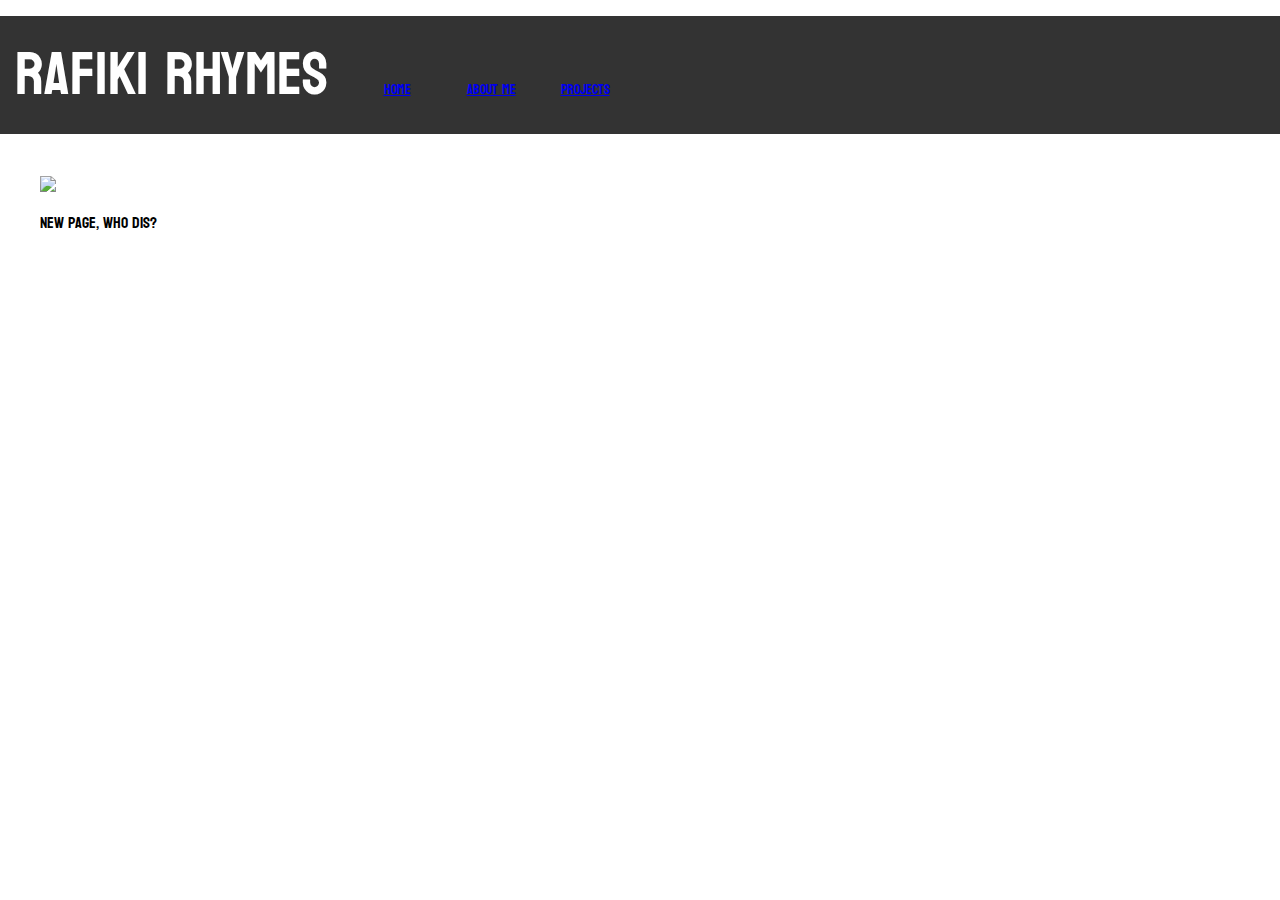
==== about-me.html @ 3bb1a057 "added additional pages and changed .nav-links a" ====
<html>

<head>
  <title>Rafiki Rhymes</title>
  <link rel='preconnect' href='https://fonts.googleapis.com'>
  <link rel='preconnect' href='https://fonts.gstatic.com' crossorigin>
  <link href='https://fonts.googleapis.com/css2?family=Koulen&display=swap' rel='stylesheet'>
  <link href='./style_main.css' rel='stylesheet' type='text/css'>
</head>

<body>

  <header>
    <nav>
      <h1 class='nav-bar page-title'>Rafiki Rhymes</h1>
      <ul class='nav-bar'>
        <li class='nav-bar nav-links'><a href='index.html'>Home</a></li>
        <li class='nav-bar nav-links'><a href='#'>About Me</a></li>
        <li class='nav-bar nav-links'><a href='projects.html'>Projects</a></li>
      </ul>
    </nav>
  </header>

  <main>
    <figure>
      <img src='https://content.codecademy.com/articles/github-pages-via-web-app/happy-ice-cream.gif' />
    </figure>
    <figure>
      <figcaption>New page, who dis?</figcaption>
    </figure>
  </main>

</body>

</html>
---- style_main.css ----
html, body {
  margin: 0;
  padding: 0;
  font-family: "Koulen";
  box-sizing: border-box;
}

header {
  background-color: #333;
  position: fixed;
  width: 100%;
  z-index: 10;
}

nav {
  margin: 0;
  padding: 5px 0;
}

.nav-bar {
  display: inline-block;
  color: #fff;
  padding: 0 5;
}

.nav-links {
  width: 80px;
  font-size: 14px;
  text-align: center
}

.nav-links a {
  cursor: pointer;
}

.nav-links a:hover {
  color: #333;
  background-color: #fff;
}

.nav-links a:active {
  color:#333;
  background-color: #B2BEB5;
}

.page-title {
  font-weight: lighter;
  margin: 0 10;
  text-align: center;
  font-size: 60px;
  color: #fff
}

main {
  position: relative;
  top: 160;
}
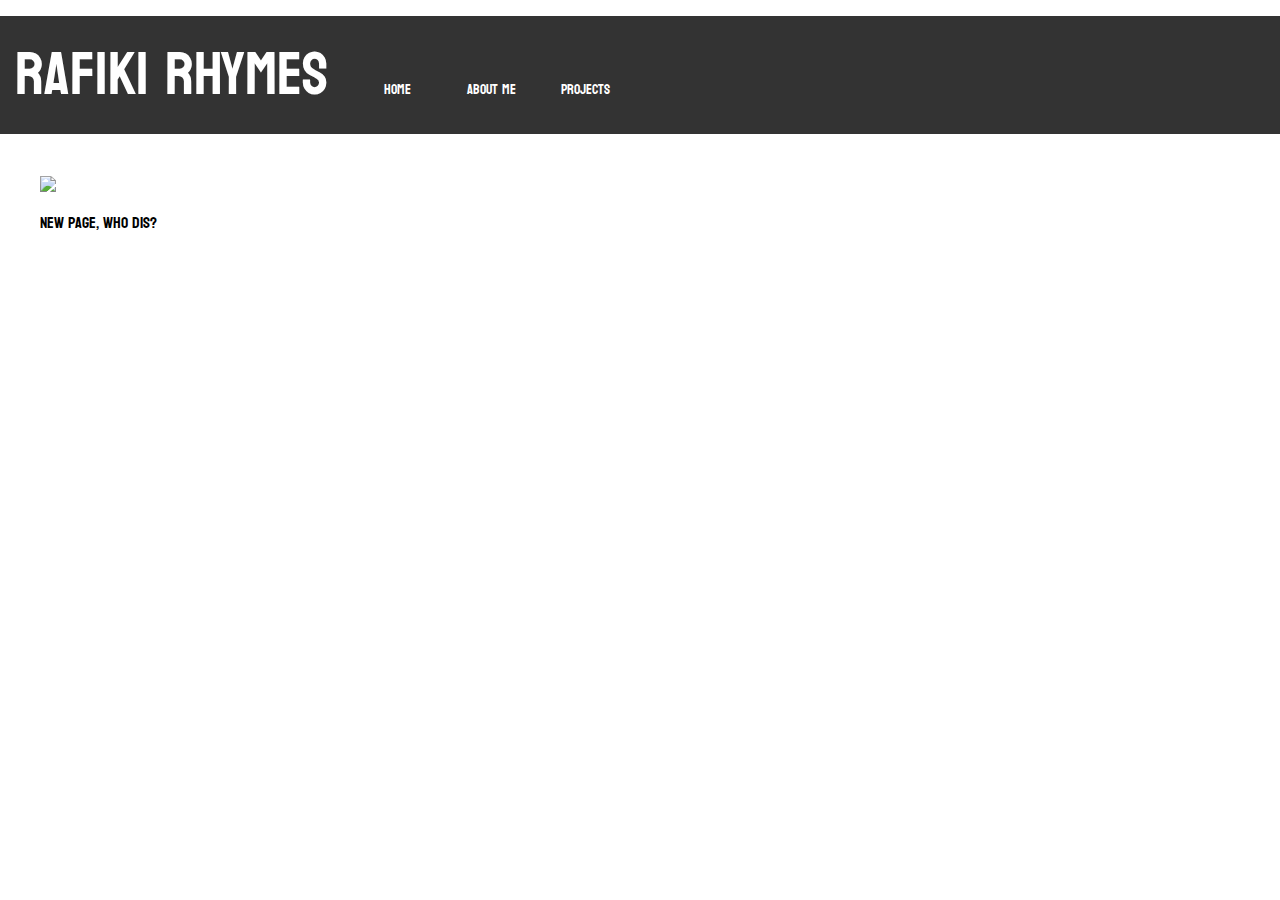
==== commit 180e92f4: "fixed nav-links and changed nav-links styles" ====
--- a/about-me.html
+++ b/about-me.html
@@ -15,7 +15,7 @@
       <h1 class='nav-bar page-title'>Rafiki Rhymes</h1>
       <ul class='nav-bar'>
         <li class='nav-bar nav-links'><a href='index.html'>Home</a></li>
-        <li class='nav-bar nav-links'><a href='#'>About Me</a></li>
+        <li class='nav-bar nav-links'><a href='about-me.html'>About Me</a></li>
         <li class='nav-bar nav-links'><a href='projects.html'>Projects</a></li>
       </ul>
     </nav>
--- a/style_main.css
+++ b/style_main.css
@@ -31,16 +31,20 @@
 
 .nav-links a {
   cursor: pointer;
+  color:#fff;
+  text-decoration: none;
 }
 
 .nav-links a:hover {
   color: #333;
   background-color: #fff;
+  text-decoration: none;
 }
 
 .nav-links a:active {
   color:#333;
   background-color: #B2BEB5;
+  text-decoration: none;
 }
 
 .page-title {
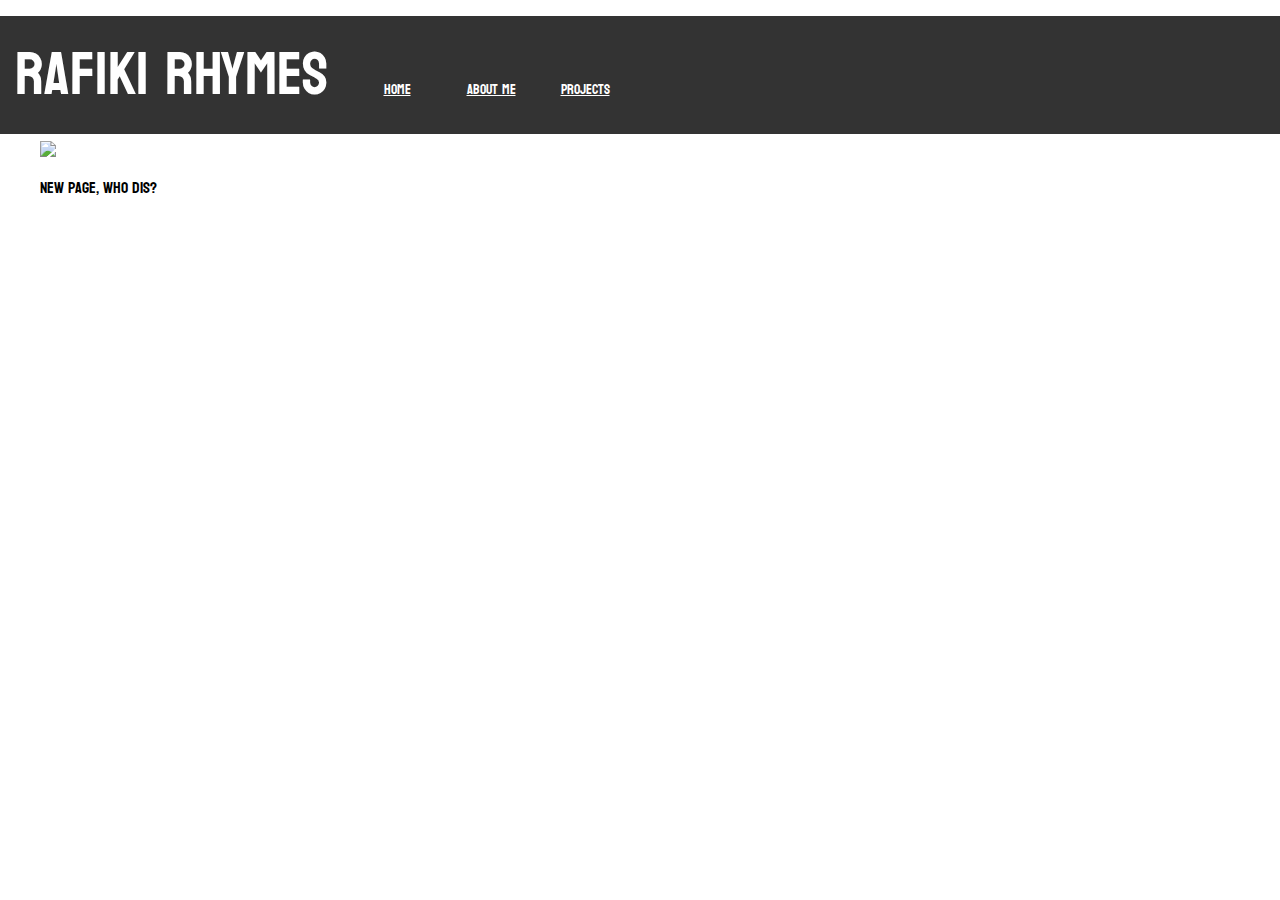
==== commit 236edb7a: "remove .html from links" ====
--- a/about-me.html
+++ b/about-me.html
@@ -14,9 +14,9 @@
     <nav>
       <h1 class='nav-bar page-title'>Rafiki Rhymes</h1>
       <ul class='nav-bar'>
-        <li class='nav-bar nav-links'><a href='index.html'>Home</a></li>
-        <li class='nav-bar nav-links'><a href='about-me.html'>About Me</a></li>
-        <li class='nav-bar nav-links'><a href='projects.html'>Projects</a></li>
+        <li class='nav-bar nav-links'><a href='index'>Home</a></li>
+        <li class='nav-bar nav-links'><a href='about-me'>About Me</a></li>
+        <li class='nav-bar nav-links'><a href='projects'>Projects</a></li>
       </ul>
     </nav>
   </header>
--- a/style_main.css
+++ b/style_main.css
@@ -30,9 +30,7 @@
 }
 
 .nav-links a {
-  cursor: pointer;
   color:#fff;
-  text-decoration: none;
 }
 
 .nav-links a:hover {
@@ -57,5 +55,10 @@
 
 main {
   position: relative;
-  top: 160;
+  top: 125;
 }
+
+.main-heading {
+  font-size: 45px;
+  margin: 0 20;
+}
